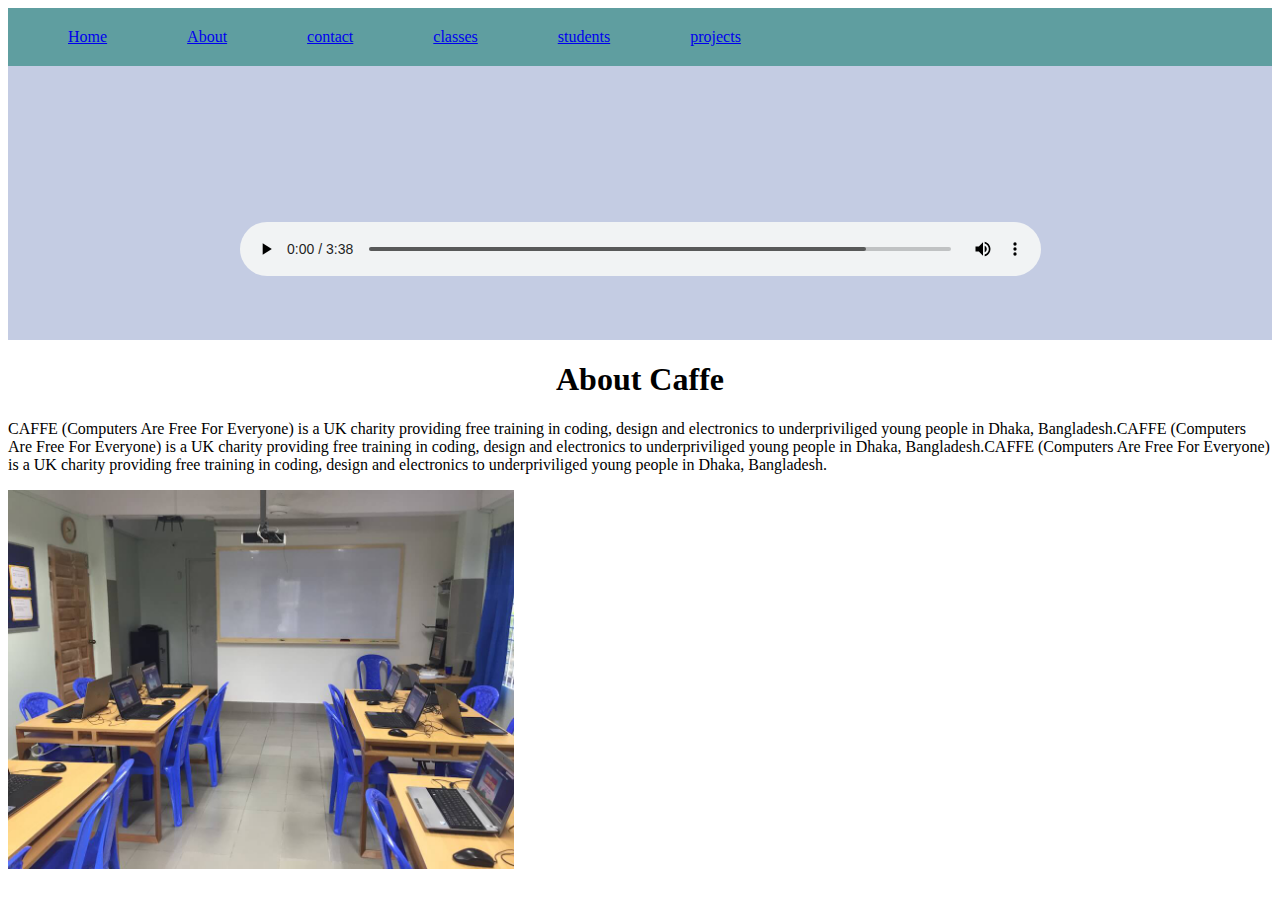
==== index.html @ 57163a31 "Added index.html" ====
<!doctype html>
<html>
    <head>
        <title>page</title>
       
        
        
        <style>
            ul{
               list-style-type: none; 
                margin: 0px;
                padding: 20px;
                overflow: hidden;
                background-color: cadetblue;
                
            }
            li{
                float: left;
            }
            li a{
               padding: 40px; 
                
            }
            h1{
               text-align: center; 
                
            }
        
        
        </style>
    
    </head>
<body>
     <ul>

    <li><a href="#">Home</a></li>
    <li><a href="#">About</a></li>
    <li><a href="#">contact</a></li>
    <li><a href="#">classes</a></li>
    <li><a href="#">students</a></li>
    <li><a href="#">projects</a></li>
    
    </ul>
    <div style="padding:60px; background-color:#c4cce3">
        <center>
       <video controls width="70%" height="60%">
           <source src="Tor_Govire-Rafi-Telefilm-The_Breakup_Exclusive_FusionBD.Com.mp3">
        
        </video>
        
        </center>
    </div>
    <h1>About Caffe</h1>
    <div class="container">
    <div class="row">
    <div class="col-lg-6">
      <p>CAFFE (Computers Are Free For Everyone) is a UK charity providing free training in coding, design and electronics to underpriviliged young people in Dhaka, Bangladesh.CAFFE (Computers Are Free For Everyone) is a UK charity providing free training in coding, design and electronics to underpriviliged young people in Dhaka, Bangladesh.CAFFE (Computers Are Free For Everyone) is a UK charity providing free training in coding, design and electronics to underpriviliged young people in Dhaka, Bangladesh.</p>   
        
        </div>
        
    <div class="col-lg-6">
    <img src="caffe%20imges.JPG" width="40%" height="40%">
    </div>
    </div>
</div>


       
    
    </body>









</html>
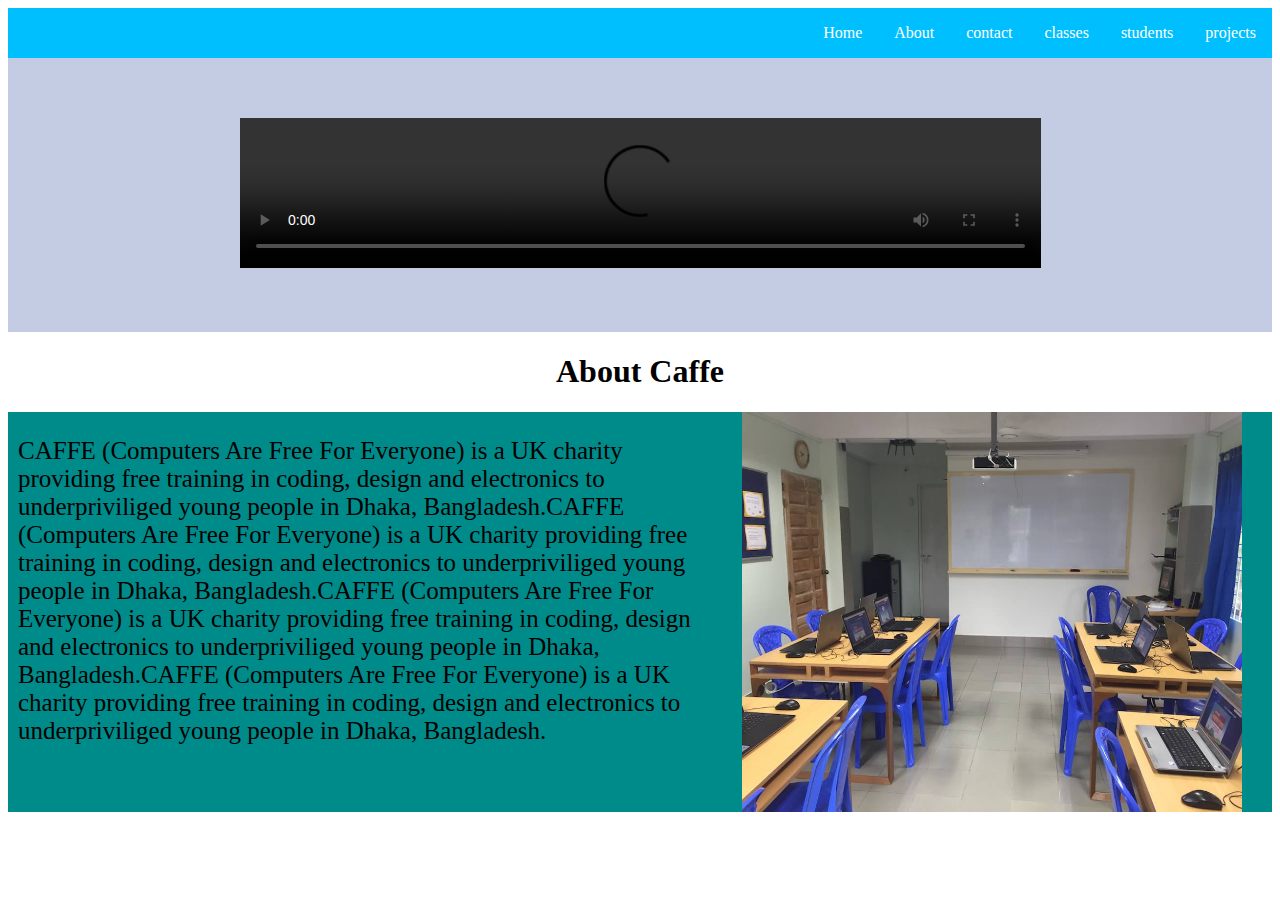
==== commit 57695beb: "Added index.html" ====
--- a/index.html
+++ b/index.html
@@ -3,36 +3,13 @@
     <head>
         <title>page</title>
        
-        
-        
-        <style>
-            ul{
-               list-style-type: none; 
-                margin: 0px;
-                padding: 20px;
-                overflow: hidden;
-                background-color: cadetblue;
-                
-            }
-            li{
-                float: left;
-            }
-            li a{
-               padding: 40px; 
-                
-            }
-            h1{
-               text-align: center; 
-                
-            }
-        
-        
-        </style>
+        <link rel="stylesheet" href="css/style.css">
+      
     
-    </head>
+</head>
 <body>
-     <ul>
-
+    <ul class="navigation">
+  
     <li><a href="#">Home</a></li>
     <li><a href="#">About</a></li>
     <li><a href="#">contact</a></li>
@@ -40,41 +17,34 @@
     <li><a href="#">students</a></li>
     <li><a href="#">projects</a></li>
     
-    </ul>
+</ul>
+        
     <div style="padding:60px; background-color:#c4cce3">
         <center>
        <video controls width="70%" height="60%">
-           <source src="Tor_Govire-Rafi-Telefilm-The_Breakup_Exclusive_FusionBD.Com.mp3">
+           <source src="https://www.w3schools.com/html/mov_bbb.mp4"> 
         
         </video>
         
         </center>
     </div>
-    <h1>About Caffe</h1>
-    <div class="container">
-    <div class="row">
-    <div class="col-lg-6">
-      <p>CAFFE (Computers Are Free For Everyone) is a UK charity providing free training in coding, design and electronics to underpriviliged young people in Dhaka, Bangladesh.CAFFE (Computers Are Free For Everyone) is a UK charity providing free training in coding, design and electronics to underpriviliged young people in Dhaka, Bangladesh.CAFFE (Computers Are Free For Everyone) is a UK charity providing free training in coding, design and electronics to underpriviliged young people in Dhaka, Bangladesh.</p>   
+   <center><h1>About Caffe</h1></center>
+    
+    <section class="flex-container">
+    
+  
+       <div>
+            <p id="caffe-text">CAFFE (Computers Are Free For Everyone) is a UK charity providing free training in coding, design and electronics to underpriviliged young people in Dhaka, Bangladesh.CAFFE (Computers Are Free For Everyone) is a UK charity providing free training in coding, design and electronics to underpriviliged young people in Dhaka, Bangladesh.CAFFE (Computers Are Free For Everyone) is a UK charity providing free training in coding, design and electronics to underpriviliged young people in Dhaka, Bangladesh.CAFFE (Computers Are Free For Everyone) is a UK charity providing free training in coding, design and electronics to underpriviliged young people in Dhaka, Bangladesh.
+            </p>           
+       </div>
         
+        <div>        
+        <img id="caffe-img" src="caffe%20imges.JPG"   style="float:right;margin-left:10px;">
         </div>
         
-    <div class="col-lg-6">
-    <img src="caffe%20imges.JPG" width="40%" height="40%">
-    </div>
-    </div>
-</div>
-
-
-       
     
-    </body>
-
-
-
-
-
-
-
-
+     </section>
+    
+</body>
 
 </html>--- a/css/style.css
+++ b/css/style.css
@@ -0,0 +1,93 @@
+@import "compass/css3";
+
+.navigation {
+  list-style: none;
+  margin: 0; 
+  
+  background: deepskyblue;
+  
+  display: -webkit-box;
+  display: -moz-box;
+  display: -ms-flexbox;
+  display: -webkit-flex;
+  display: flex;
+  
+  -webkit-flex-flow: row wrap;
+  justify-content: flex-end;
+}
+
+.navigation a {
+  text-decoration: none;
+  display: block;
+  padding: 1em;
+  color: white;
+}
+
+.navigation a:hover {
+  background: darken(deepskyblue, 2%);
+}
+
+@media all and (max-width: 800px) {
+  .navigation {
+    justify-content: space-around;
+  }
+}
+
+@media all and (max-width: 600px) {
+  .navigation {
+    -webkit-flex-flow: column wrap;
+    flex-flow: column wrap;
+    padding: 0;
+  }
+  
+  .navigation a { 
+    text-align: center; 
+    padding: 10px;
+    border-top: 1px solid rgba(255,255,255,0.3); 
+    border-bottom: 1px solid rgba(0,0,0,0.1); 
+  }
+
+  
+  .navigation li:last-of-type a {
+    border-bottom: none;
+  }
+}
+/*
+#caffe{
+    
+    align-items: center;
+    display: flex;
+    font-size: 26px;
+    text-align: justify;
+}
+*/
+#caffe-text{
+    font-size: 25px;
+    padding-left: 10px;
+    padding-right: 30px;
+}
+
+#caffe-img{
+    padding-left: 10px;
+    padding-right: 30px;
+    height: 400px;
+    width: 500px;
+}
+.flex-container{
+    display: flex;
+    background-color: darkcyan;
+    justify-content: space-between;
+    
+}
+/*
+#caffe-img{
+    width: 45%;
+    height: 100%;
+    
+}
+*/
+
+    
+    
+
+            